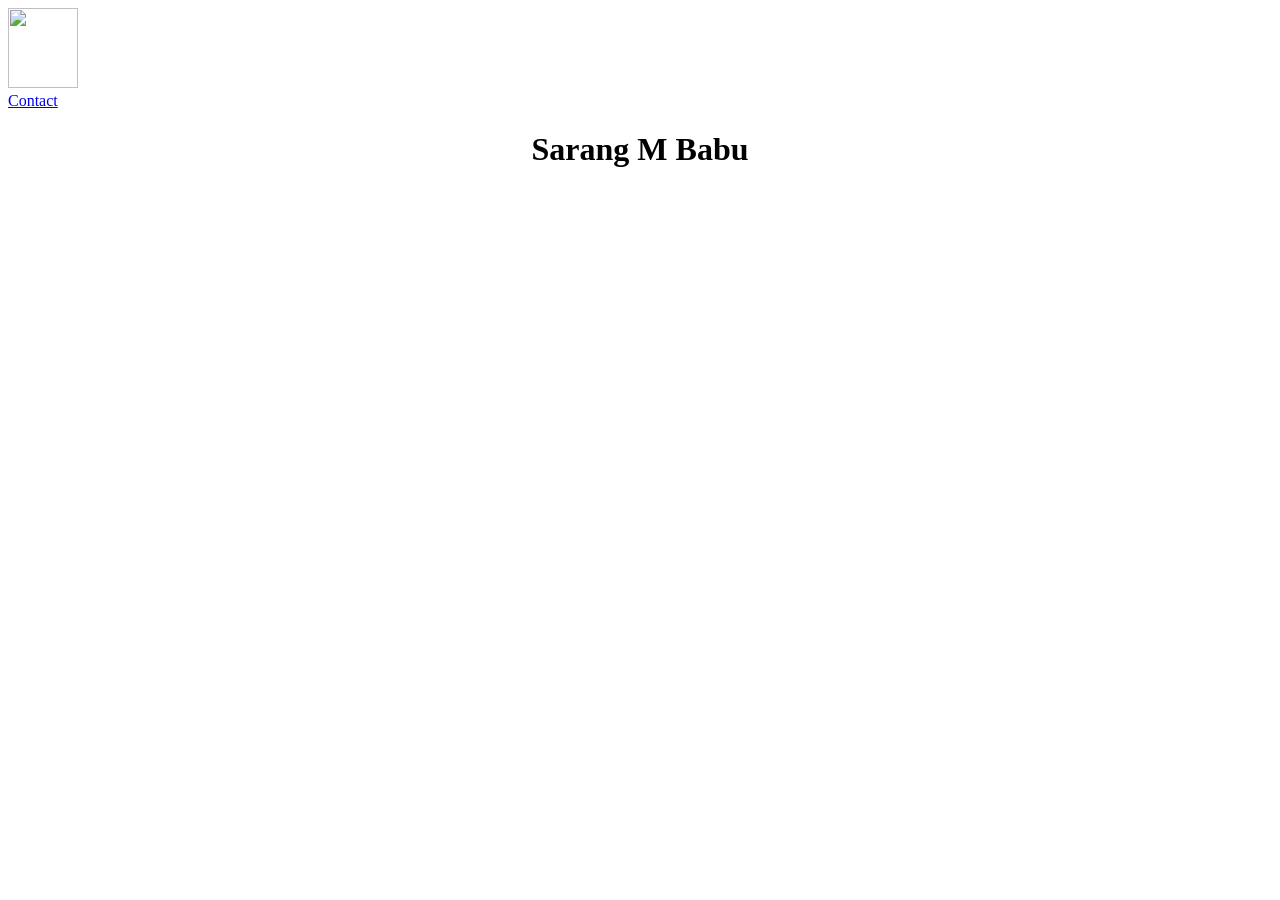
==== index.html @ c452e68c "Add files via upload" ====
<!DOCTYPE html>
<html lang="en">
<head>
    <meta charset="UTF-8">
    <title>Navbar Preview</title>
    <link rel="stylesheet" href="style.css">
</head>
<body>

    <nav class="navbar">
        <div class="logo">
            <a href="me.html">
                <img src="images.jpg" width="70" height="80">
            </a>
        </div>
        <!-- Contact link -->
        <div class="nav-link">
            <a href="contact.html">Contact</a>
        </div>
    </nav>
<h1 style="text-align: center;">Sarang M Babu</h1>

</body>
</html>
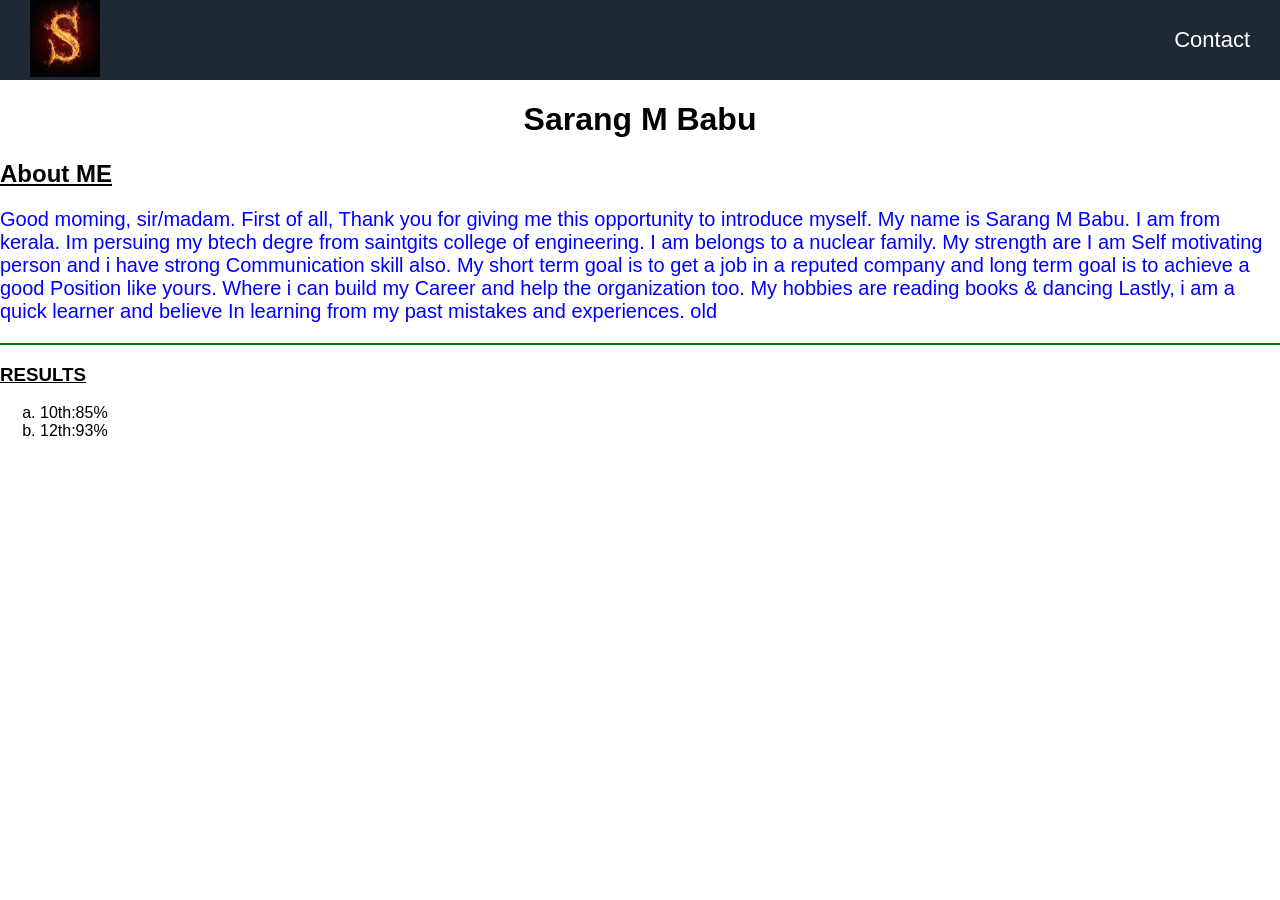
==== commit c6fcb60a: "Add files via upload" ====
--- a/index.html
+++ b/index.html
@@ -19,6 +19,16 @@
         </div>
     </nav>
 <h1 style="text-align: center;">Sarang M Babu</h1>
+<u><h2 align="left">About ME</h2></u>
+<p style="color: blue; font-size: 20px;">Good moming, sir/madam.
+First of all, Thank you for giving me this opportunity to introduce myself.
+My name is Sarang M Babu. I am from kerala. Im persuing my btech degre from saintgits college of engineering. I am belongs to a nuclear family. My strength are I am Self motivating person and i have strong Communication skill also. My short term goal is to get a job in a reputed company and long term goal is to achieve a good Position like yours. Where i can build my Career and help the organization too.
+My hobbies are reading books & dancing Lastly, i am a quick learner and believe In learning from my past mistakes and experiences. old</p>
+<hr color="green">
+<u><h3>RESULTS</h3></u>
+<ol type="a";>
+<li>10th:85%</li>
+<li>12th:93%</li></ol>
 
 </body>
 </html>
--- a/style.css
+++ b/style.css
@@ -0,0 +1,32 @@
+body {
+    margin: 0;
+    font-family: Arial, sans-serif;
+}
+
+/* Navbar */
+.navbar {
+    height: 80px;
+    background-color: #1f2933; /* dark color */
+    display: flex;
+    justify-content: space-between;
+    align-items: center;
+    padding: 0 30px;
+}
+
+/* Logo */
+.logo {
+    color: white;
+    font-size: 22px;
+    font-weight: bold;
+}
+
+/* Contact link */
+.nav-link a {
+    color: white;
+    text-decoration: none;
+    font-size: 22px;
+}
+
+.nav-link a:hover {
+    text-decoration: underline;
+}
